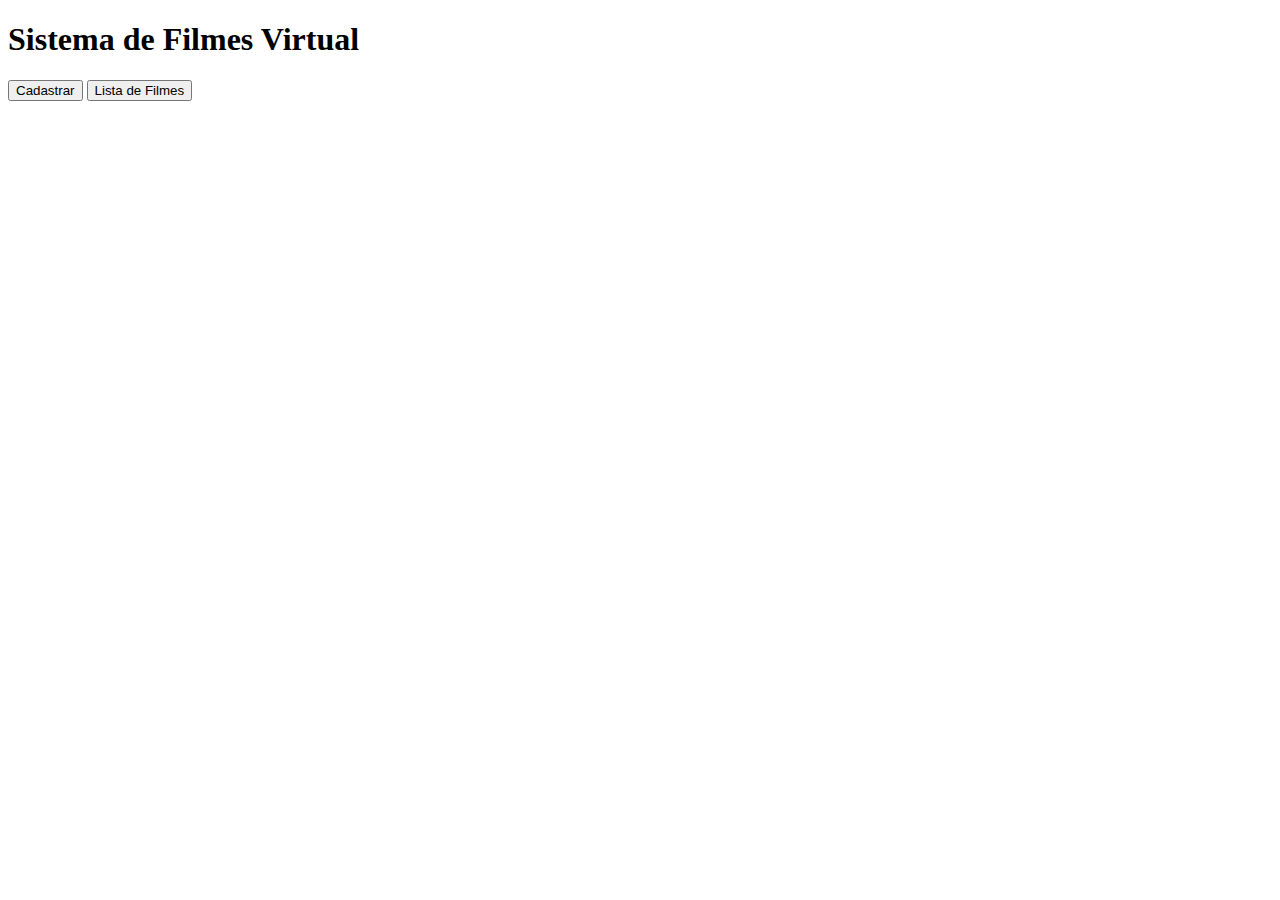
==== src/main/resources/templates/index.html @ 68a4f1e4 "Criando página inicial" ====
<!DOCTYPE html>
<html xmlns="http://www.w3.org/1999/xhtml" xmlns:th="http://www.thymeleaf.org">
    <head>
        <title>TODO supply a title</title>
        <meta charset="UTF-8"/>
        <meta name="viewport" content="width=device-width, initial-scale=1.0"/>
        <link href="https://cdn.jsdelivr.net/npm/bootstrap@5.3.0-alpha3/dist/css/bootstrap.min.css" rel="stylesheet" 
              integrity="sha384-KK94CHFLLe+nY2dmCWGMq91rCGa5gtU4mk92HdvYe+M/SXH301p5ILy+dN9+nJOZ" crossorigin="anonymous"/>
    </head>
    <body>
        <div class="container">
            <div class="row">
                <div class="col-sm-12">
                    <h1 class="text-center"><strong>Sistema de Filmes Virtual</strong></h1>
                </div>
            </div>
            <div class="row">
                <div class="col-sm-12">
                    <button type="submit" class="btn btn-primary">Cadastrar</button>               
                    <button type="submit" class="btn btn-primary">Lista de Filmes</button>
                </div>               
            </div>
        </div>
    </body>
</html>
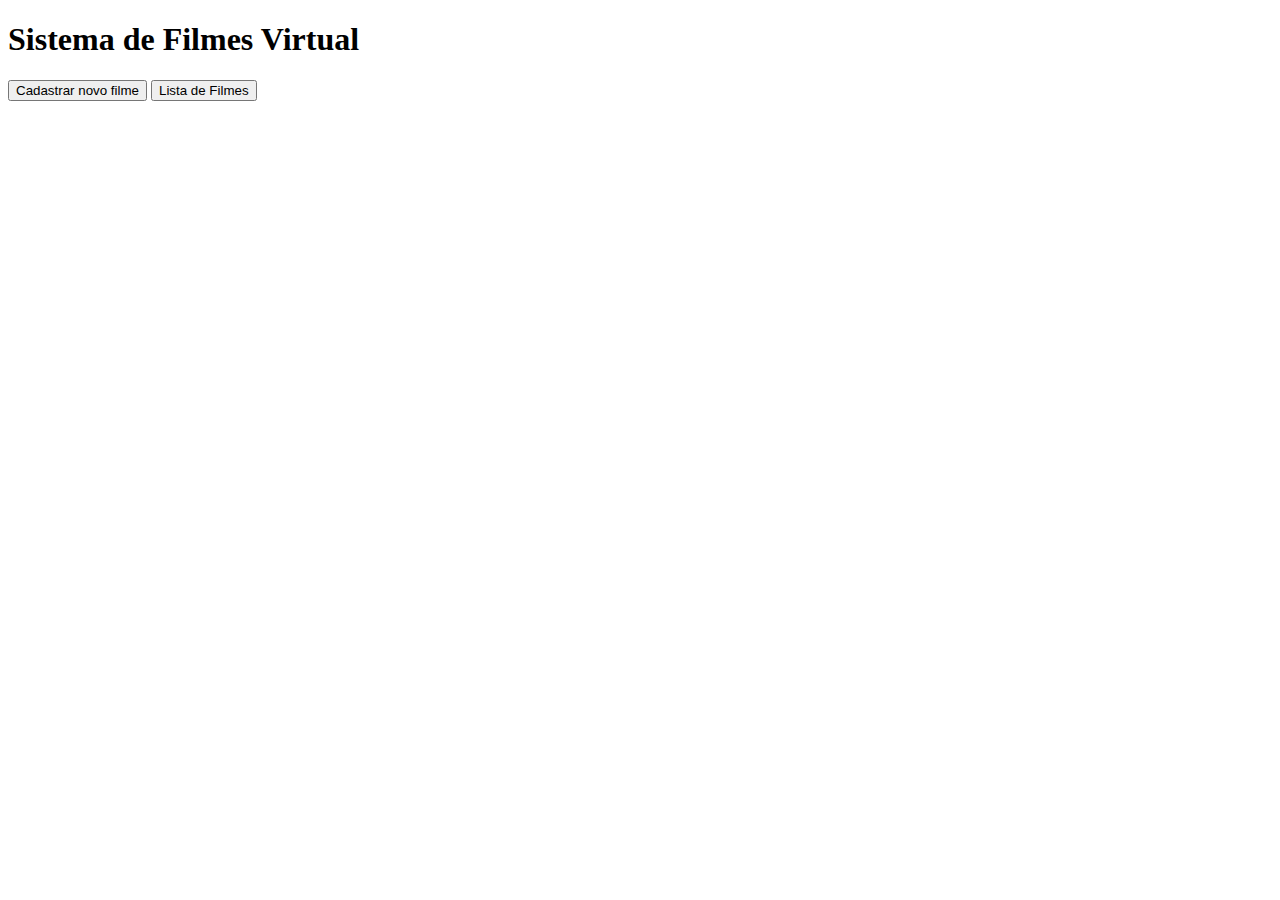
==== commit a573ae86: "Criando página de cadastro e de listagem" ====
--- a/src/main/resources/templates/index.html
+++ b/src/main/resources/templates/index.html
@@ -1,23 +1,27 @@
 <!DOCTYPE html>
 <html xmlns="http://www.w3.org/1999/xhtml" xmlns:th="http://www.thymeleaf.org">
     <head>
-        <title>TODO supply a title</title>
+        <title>Página inicial</title>
         <meta charset="UTF-8"/>
         <meta name="viewport" content="width=device-width, initial-scale=1.0"/>
         <link href="https://cdn.jsdelivr.net/npm/bootstrap@5.3.0-alpha3/dist/css/bootstrap.min.css" rel="stylesheet" 
               integrity="sha384-KK94CHFLLe+nY2dmCWGMq91rCGa5gtU4mk92HdvYe+M/SXH301p5ILy+dN9+nJOZ" crossorigin="anonymous"/>
     </head>
     <body>
-        <div class="container">
-            <div class="row">
+        <div class="container-fluid mb-4">
+            <div class="row text-bg-primary rounded-bottom">
                 <div class="col-sm-12">
                     <h1 class="text-center"><strong>Sistema de Filmes Virtual</strong></h1>
                 </div>
             </div>
+        </div>
+        <div class="container">
             <div class="row">
                 <div class="col-sm-12">
-                    <button type="submit" class="btn btn-primary">Cadastrar</button>               
-                    <button type="submit" class="btn btn-primary">Lista de Filmes</button>
+                    <a th:href="@{/pagina-cadastro}"><button type="submit" class="btn btn-primary" 
+                    th:href="@{/pagina-cadastro}">Cadastrar novo filme</button></a>           
+                    <a th:href="@{/pagina-listagem}"><button type="submit" class="btn btn-primary"
+                    th:href="@{/pagina-listagem}">Lista de Filmes</button></a>
                 </div>               
             </div>
         </div>
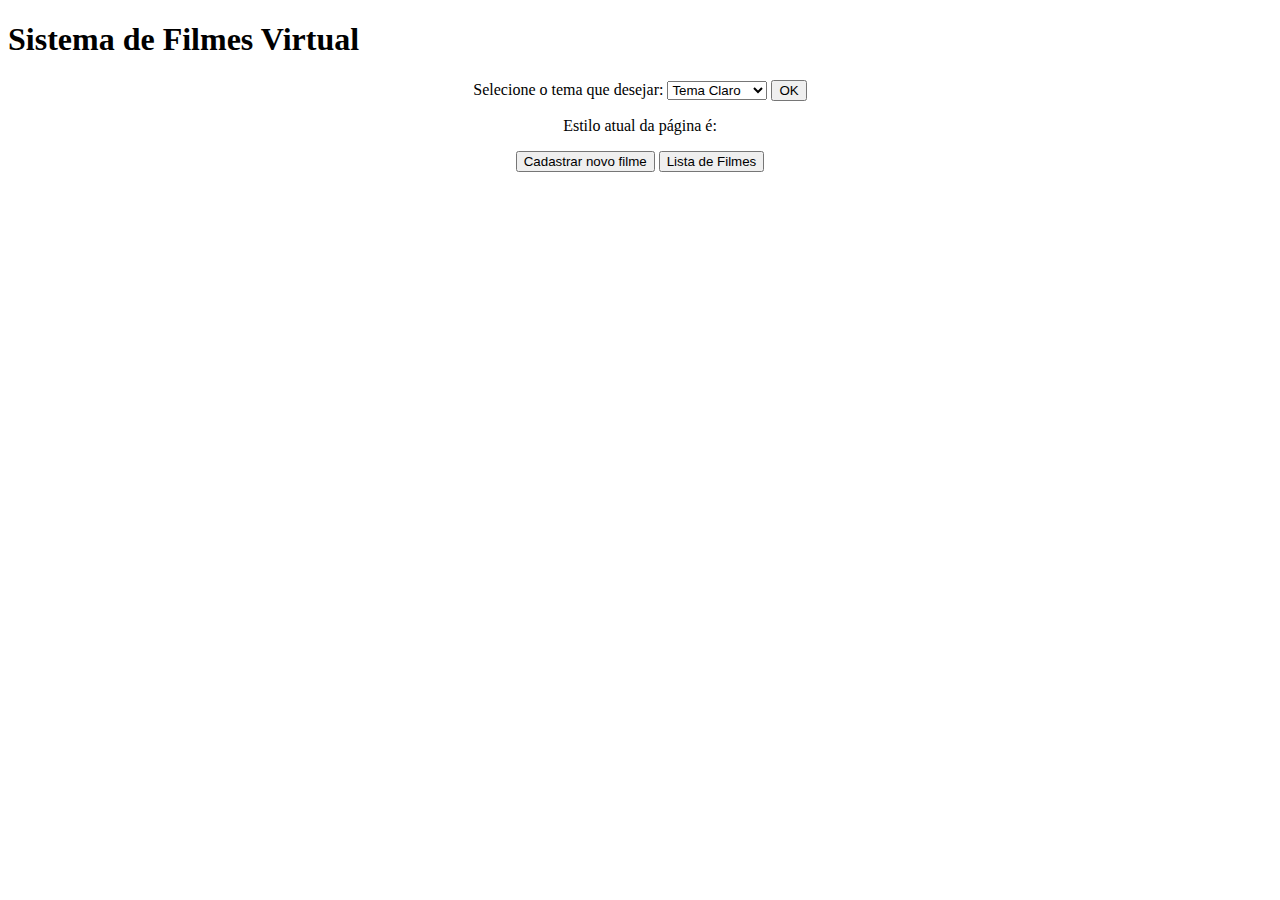
==== commit fea9eaef: "Cookies adicionados para mudar o tema das páginas" ====
--- a/src/main/resources/templates/index.html
+++ b/src/main/resources/templates/index.html
@@ -6,6 +6,7 @@
         <meta name="viewport" content="width=device-width, initial-scale=1.0"/>
         <link href="https://cdn.jsdelivr.net/npm/bootstrap@5.3.0-alpha3/dist/css/bootstrap.min.css" rel="stylesheet" 
               integrity="sha384-KK94CHFLLe+nY2dmCWGMq91rCGa5gtU4mk92HdvYe+M/SXH301p5ILy+dN9+nJOZ" crossorigin="anonymous"/>
+        <link th:href="@{/css/}+${css}+'.css'" rel="stylesheet" type="text/css"/>
     </head>
     <body>
         <div class="container-fluid mb-4">
@@ -14,9 +15,21 @@
                     <h1 class="text-center"><strong>Sistema de Filmes Virtual</strong></h1>
                 </div>
             </div>
+            <div class="row border-top border-bottom mt-2">
+                <div class="col-sm-12 mt-1" align="center">
+                    <form th:action="@{/tema-inicial}" method="post">
+                        <p><label for="selTema">Selecione o tema que desejar:</label>
+                        <select name="tema" id="selTema">
+                            <option value="claro" th:selected="${css}==claro">Tema Claro</option>
+                            <option value="escuro" th:selected="${css}==escuro">Tema Escuro</option>
+                        </select> <input type="submit" value="OK" class="ps-4 px-4"/></p>
+                    </form>
+                    <p>Estilo atual da página é: <strong th:text="${css}"></strong></p>
+                </div>
+            </div>
         </div>
         <div class="container">
-            <div class="row">
+            <div class="row" align="center">
                 <div class="col-sm-12">
                     <a th:href="@{/pagina-cadastro}"><button type="submit" class="btn btn-primary" 
                     th:href="@{/pagina-cadastro}">Cadastrar novo filme</button></a>           
